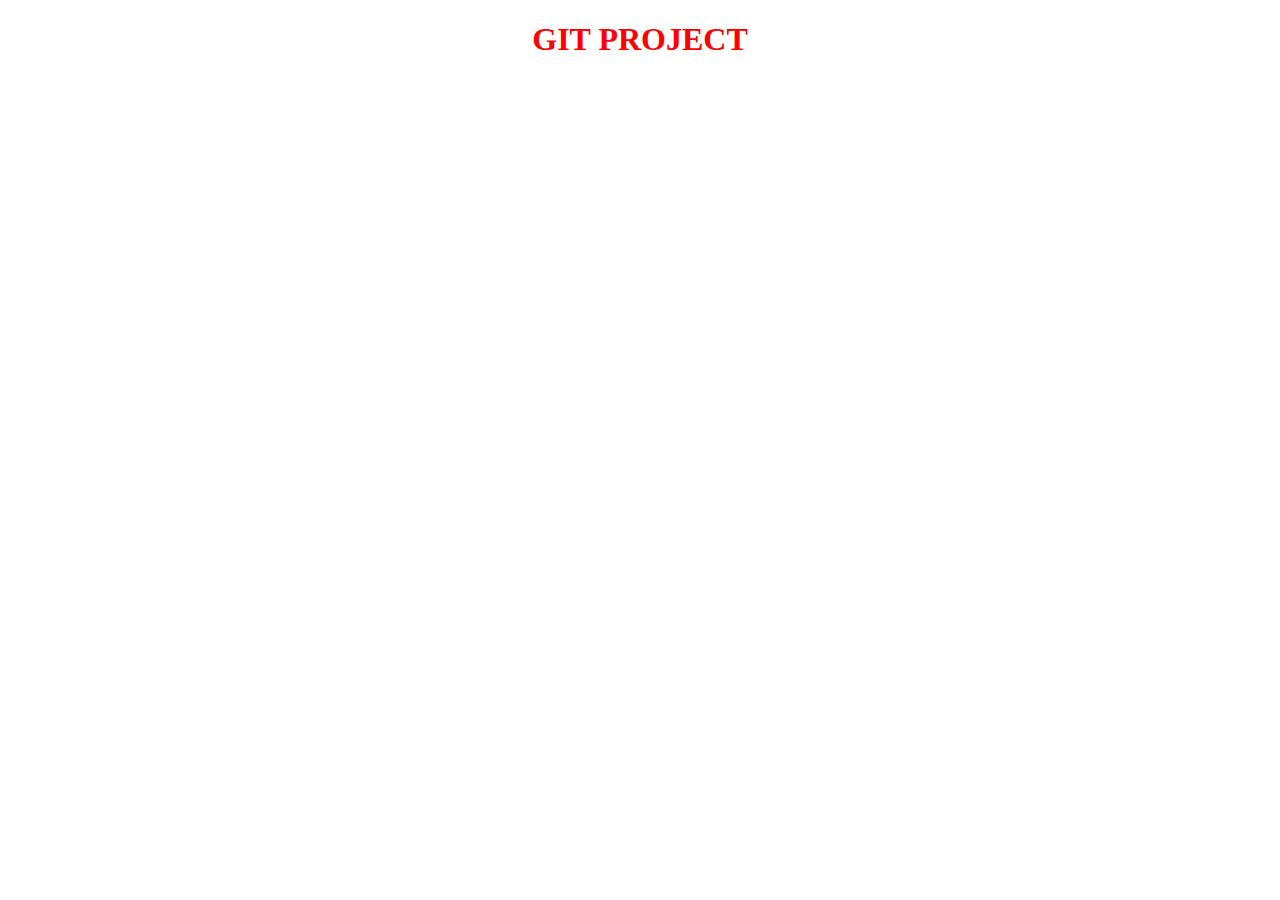
==== index.html @ 492d5a30 "깃 첫번째 메시지" ====
<!DOCTYPE html>
<html lang="en">
<head>
    <meta charset="UTF-8">
    <meta http-equiv="X-UA-Compatible" content="IE=edge">
    <meta name="viewport" content="width=device-width, initial-scale=1.0">
    <title>Document</title>
    <link rel="stylesheet" href="./css/layout.css">
</head>
<body>
    <h1>GIT PROJECT</h1>
</body>
</html>
---- css/layout.css ----
body{
    font-size: 16px;
    color: #333;
}
h1{
    font-size: 2rem;
    color: red;
    text-align: center;
}
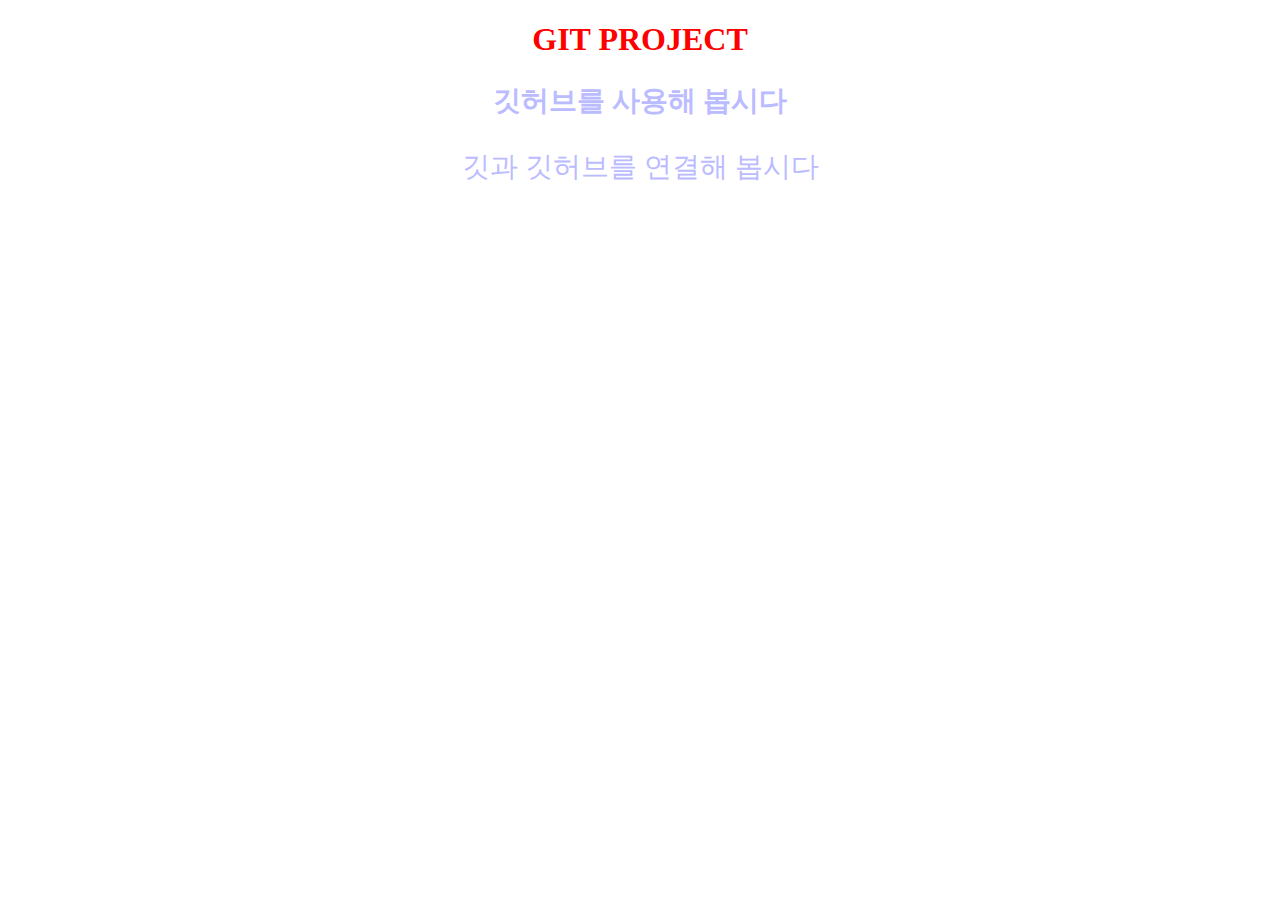
==== commit 3c44e9bc: "h2와p 및css 수정" ====
--- a/index.html
+++ b/index.html
@@ -9,5 +9,7 @@
 </head>
 <body>
     <h1>GIT PROJECT</h1>
+    <h2>깃허브를 사용해 봅시다</h2>
+    <p>깃과 깃허브를 연결해 봅시다</p>
 </body>
 </html>--- a/css/layout.css
+++ b/css/layout.css
@@ -6,4 +6,14 @@
     font-size: 2rem;
     color: red;
     text-align: center;
+}
+h2{
+    font-size: 1.75rem;
+    color: #bbf;
+    text-align: center;
+}
+p{
+    font-size: 1.75rem;
+    color: #bbf;
+    text-align: center;
 }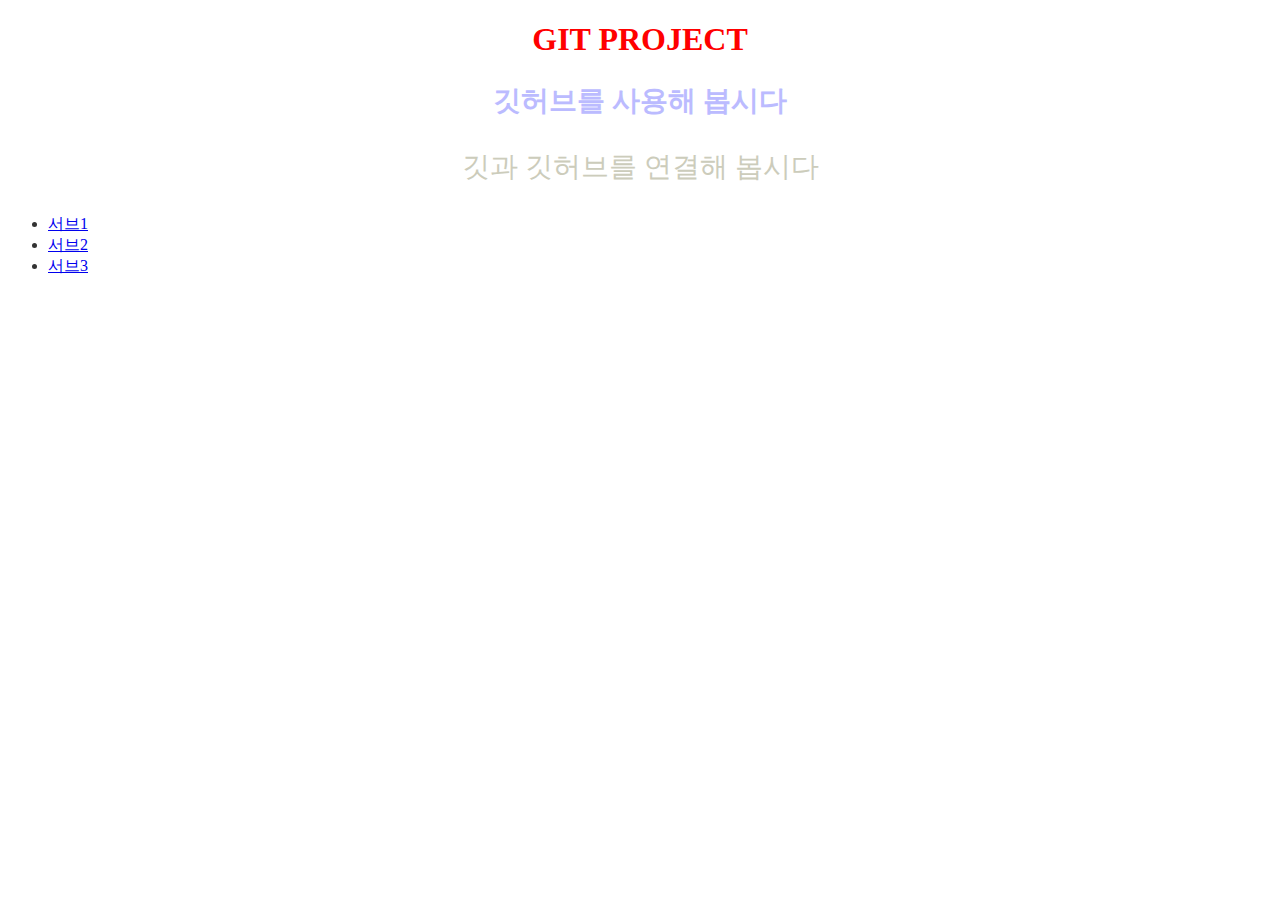
==== commit 328667c4: "서브1페이지 추가" ====
--- a/index.html
+++ b/index.html
@@ -11,5 +11,10 @@
     <h1>GIT PROJECT</h1>
     <h2>깃허브를 사용해 봅시다</h2>
     <p>깃과 깃허브를 연결해 봅시다</p>
+    <ul>
+        <li><a href="#">서브1</a></li>
+        <li><a href="#">서브2</a></li>
+        <li><a href="#">서브3</a></li>
+    </ul>
 </body>
 </html>--- a/css/layout.css
+++ b/css/layout.css
@@ -14,6 +14,6 @@
 }
 p{
     font-size: 1.75rem;
-    color: #bbf;
+    color: #ccb;
     text-align: center;
 }